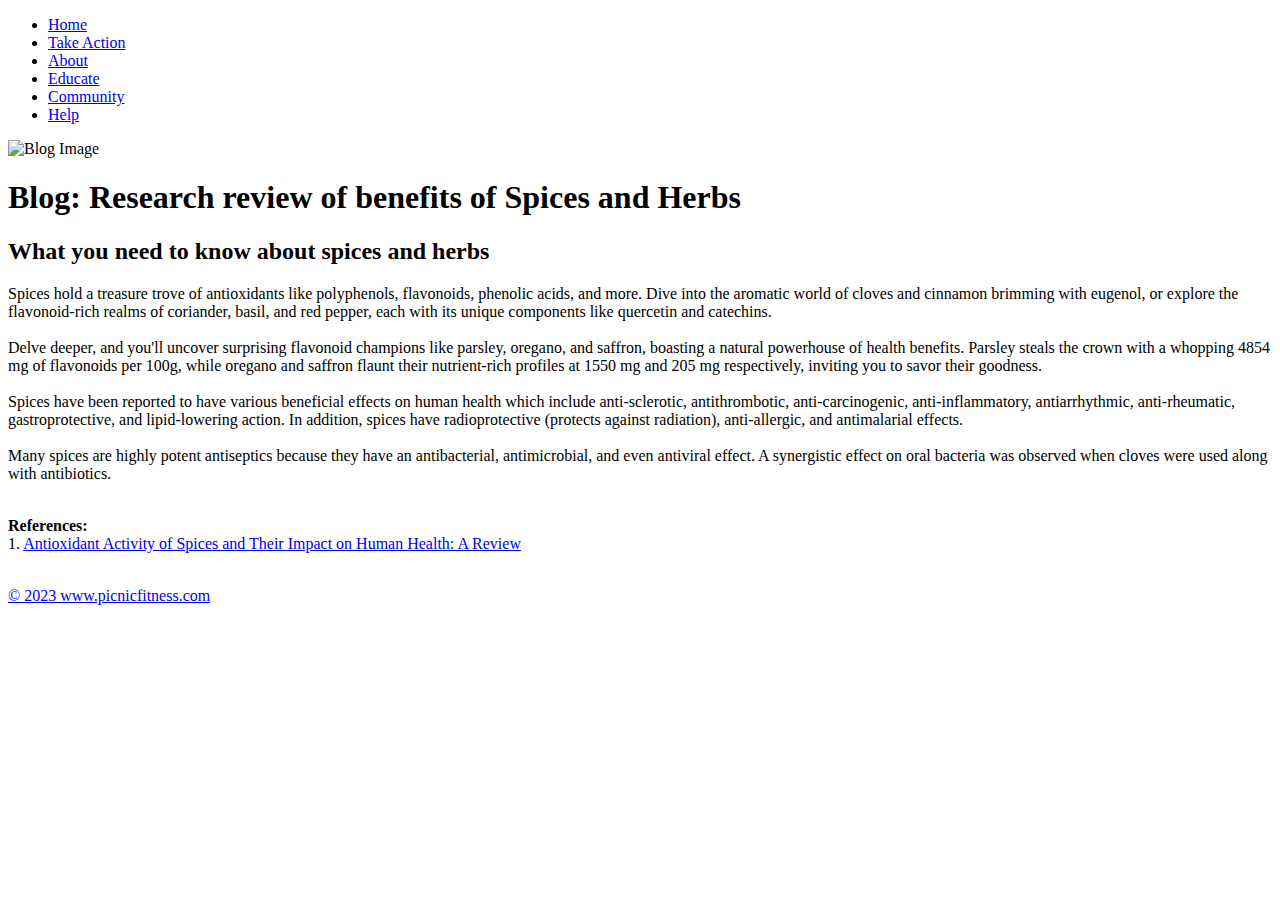
==== blog_1_spices.html @ d2b1af99 "Add files via upload" ====
<!DOCTYPE html>
<html lang="en">
<head>
  <meta charset="UTF-8">
  <meta name="viewport" content="width=device-width, initial-scale=1.0">
  <title>Your Name - Personal Webpage</title>
  <link rel="stylesheet" href="styles.css">
</head>
<body>
  <header>
    <nav>
      <ul>
        <li><a href="index.html">Home</a></li>
        <li><a href="take_action.html">Take Action</a></li>
        <li><a href="about.html">About</a></li>
        <li><a href="educate.html">Educate</a></li>
        <li><a href="community_service_initiatives.html">Community</a></li>
        <li><a href="help.html">Help</a></li>
      </ul>
    </nav>
  </header>

  <main>

   <div class="blog-post">
    <img src="Spices_health_taste.jpg" alt="Blog Image" class="post-image">
    <h1 class="post-title">Blog: Research review of benefits of Spices and Herbs</h1>
    <h2 class="post-subtitle">What you need to know about spices and herbs</h2>
    <p class="post-content">

      Spices hold a treasure trove of antioxidants like polyphenols, flavonoids, phenolic acids, and more. Dive into the aromatic world of cloves and cinnamon brimming with eugenol, or explore the flavonoid-rich realms of coriander, basil, and red pepper, each with its unique components like quercetin and catechins.
</br> </br>
 
            Delve deeper, and you'll uncover surprising flavonoid champions like parsley, oregano, and saffron, boasting a natural powerhouse of health benefits. Parsley steals the crown with a whopping 4854 mg of flavonoids per 100g, while oregano and saffron flaunt their nutrient-rich profiles at 1550 mg and 205 mg respectively, inviting you to savor their goodness.
</br> </br>

       Spices have been reported to have various beneficial effects on human health which include
anti-sclerotic, antithrombotic, anti-carcinogenic, anti-inflammatory, antiarrhythmic, anti-rheumatic,
gastroprotective, and lipid-lowering action. In addition, spices have radioprotective (protects against
radiation), anti-allergic, and antimalarial effects.
</br> </br>

       Many spices are highly potent antiseptics because they have an antibacterial, antimicrobial,
and even antiviral effect. A synergistic effect on oral bacteria was observed when cloves were used
along with antibiotics.
</br> </br>

    </p>
    <div class="post-references">
      <!-- References, citations, or additional information -->
      <strong> References: </strong> </br>
      1. <a href = "https://www.mdpi.com/2076-3921/6/3/70" > Antioxidant Activity of Spices and Their Impact
on Human Health: A Review</a> 

</br> </br>
    </div>
  </div>

<!--
    <section class="hero">
      <div class="text-block">
        <h3>Blog: Research review of benefits of Spices</h3>
        <p> </br> <strong style="font-family: 'Arial', Georgia;"> <em>"A healthy food a day, keeps the doctor away" </em> </strong>

        </br> 

        Supermarket snacks prioritize taste over health. Our homemade alternatives are both healthy and enjoyable. Crafted with care, quality ingredients, and backed by research without compromising taste. </br>

         <strong style="font-family: 'Arial', Georgia;">Once you try our homemade options, you won't look back..</strong>  </br> 
        </p>
      </div>
 
      <img src="Spices_health_taste.jpg" alt="Your Image" class="responsive-image">
      <a href="take_action.html" class="cta-button">Explore our choices</a>

      <div class="text-block">
        <p> <strong style="font-family: 'Arial', Georgia;"> Day by day, fortify your immune.</strong> </br>
            Spices contain polyphenols that act as antioxidants. Other components of spices are flavonoids, phenolic acids, lignans, essential oils and alkaloids. </br>
            For example, Cloves and Cinnamon contain eugenol, coriander, parsely, caraway, dill, onion, cardamon, basil and red pepper contain  quercetin, cinnamon, dill, sage and nutmeg contain catechins, cloves, saffron and myrtle contain gallic acid, turmeric contain curcumin and ginger contains gingerol. </br>
            Highest contents of flavonoids have been found in parsley, oregano, celery, saffron, dill, fennel and tasmanian pepper. </br> 
            Parsely contains 4854 mg, mexican oregano contains 1550 mg and saffron contains 205 mg of flavonoids per 100 g. </br>
        </p>
      </div>
    </section>
-->

  </main>
  
  <div class="spacer"></div> <!-- Empty space with the same background color -->

  <footer>
    <p><a href="https://www.picnicfitness.com">&copy; 2023 www.picnicfitness.com</a></p>
  </footer>
  
  <script src="javascript.js"></script>
  
</body>
</html>
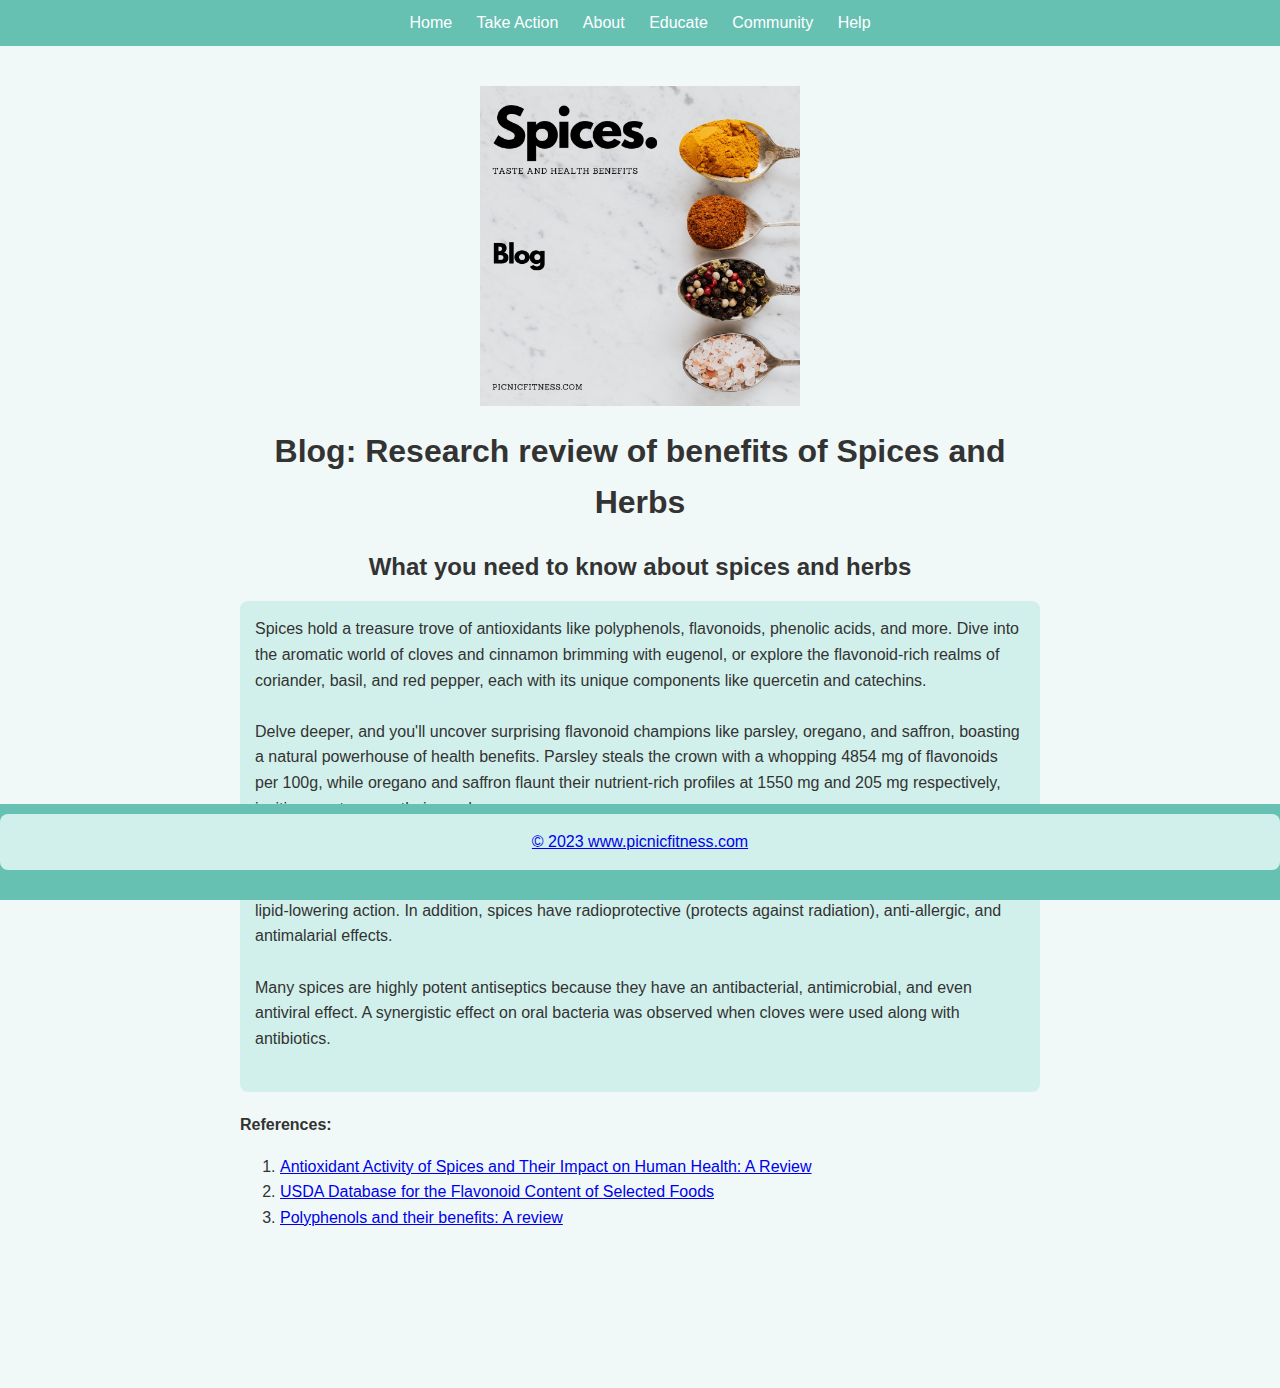
==== commit 5a348f5c: "Add files via upload" ====
--- a/blog_1_spices.html
+++ b/blog_1_spices.html
@@ -49,40 +49,24 @@
     <div class="post-references">
       <!-- References, citations, or additional information -->
       <strong> References: </strong> </br>
-      1. <a href = "https://www.mdpi.com/2076-3921/6/3/70" > Antioxidant Activity of Spices and Their Impact
+      <ol>
+      <li>
+      <a href = "https://www.mdpi.com/2076-3921/6/3/70" target="_blank" rel="noopener noreferrer" > Antioxidant Activity of Spices and Their Impact
 on Human Health: A Review</a> 
+      </li>
+      
+      <li>
+      <a href = "https://data.nal.usda.gov/dataset/usda-database-flavonoid-content-selected-foods-release-32-november-2015" target="_blank" rel="noopener noreferrer" > USDA Database for the Flavonoid Content of Selected Foods </a>
+      </li>
+
+      <li>
+      <a href = "https://www.tandfonline.com/doi/full/10.1080/10942912.2017.1354017" target="_blank" rel="noopener noreferrer" > Polyphenols and their benefits: A review </a>
+      </li>
+      </ol>
 
 </br> </br>
     </div>
   </div>
-
-<!--
-    <section class="hero">
-      <div class="text-block">
-        <h3>Blog: Research review of benefits of Spices</h3>
-        <p> </br> <strong style="font-family: 'Arial', Georgia;"> <em>"A healthy food a day, keeps the doctor away" </em> </strong>
-
-        </br> 
-
-        Supermarket snacks prioritize taste over health. Our homemade alternatives are both healthy and enjoyable. Crafted with care, quality ingredients, and backed by research without compromising taste. </br>
-
-         <strong style="font-family: 'Arial', Georgia;">Once you try our homemade options, you won't look back..</strong>  </br> 
-        </p>
-      </div>
- 
-      <img src="Spices_health_taste.jpg" alt="Your Image" class="responsive-image">
-      <a href="take_action.html" class="cta-button">Explore our choices</a>
-
-      <div class="text-block">
-        <p> <strong style="font-family: 'Arial', Georgia;"> Day by day, fortify your immune.</strong> </br>
-            Spices contain polyphenols that act as antioxidants. Other components of spices are flavonoids, phenolic acids, lignans, essential oils and alkaloids. </br>
-            For example, Cloves and Cinnamon contain eugenol, coriander, parsely, caraway, dill, onion, cardamon, basil and red pepper contain  quercetin, cinnamon, dill, sage and nutmeg contain catechins, cloves, saffron and myrtle contain gallic acid, turmeric contain curcumin and ginger contains gingerol. </br>
-            Highest contents of flavonoids have been found in parsley, oregano, celery, saffron, dill, fennel and tasmanian pepper. </br> 
-            Parsely contains 4854 mg, mexican oregano contains 1550 mg and saffron contains 205 mg of flavonoids per 100 g. </br>
-        </p>
-      </div>
-    </section>
--->
 
   </main>
   
--- a/styles.css
+++ b/styles.css
@@ -0,0 +1,199 @@
+/* Resetting default margin and padding */
+body, h1, h2, h3, p, ul {
+  margin: 0;
+  padding: 0;
+}
+
+/* Setting up basic styles */
+body {
+  font-family: Arial, sans-serif;
+  background-color: #f0f9f8; /* Sea-green color palette */
+  color: #333; /* Text color */
+  line-height: 1.6;
+}
+
+header {
+  background-color: #66c1b3; /* Header color */
+  padding: 10px 0;
+}
+
+nav ul {
+  list-style: none;
+  text-align: center;
+}
+
+nav ul li {
+  display: inline;
+  margin: 0 10px;
+}
+
+nav ul li a {
+  color: #fff; /* Menu item text color */
+  text-decoration: none;
+}
+
+nav ul li a:hover {
+  text-decoration: underline;
+}
+
+main {
+  padding: 20px;
+}
+
+.hero {
+  position: relative;
+  padding: 20px; /* Add padding to create space around the image */
+  border: 2px solid #66c1b3; /* Add a border around the image */
+}
+
+.text-block {
+  margin-bottom: 20px; /* Add space between the image and text blocks */
+}
+
+.text-block p {
+  font-family: Arial, sans-serif; /* Use a sans-serif font for text */
+  font-size: 18px; /* Adjust font size as needed */
+  color: #333; /* Text color */
+}
+
+.responsive-image {
+  max-width: 70%; /* Adjust the maximum width of the image */
+  height: auto;
+  display: block;
+  margin: 0 auto; /* Center the image horizontally */
+}
+
+.cta-button {
+  display: block;
+  width: 150px;
+  margin: 20px auto;
+  padding: 10px 20px;
+  text-align: center;
+  text-decoration: none;
+  background-color: #66c1b3; /* Button color */
+  color: #fff; /* Button text color */
+  border-radius: 5px;
+}
+
+footer {
+  position: fixed;
+  bottom: 0;
+  width: 100%;
+  background-color: #66c1b3; /* Footer color */
+  color: #fff; /* Footer text color */
+  text-align: center;
+  padding: 10px 0;
+}
+
+h3 {
+  background-color: #66c1b3; /* Sea-green background color for h3 */
+  color: #fff; /* Text color */
+  padding: 10px; /* Add padding for spacing */
+  border-radius: 5px; /* Rounded corners */
+}
+
+p {
+  background-color: #d2f0eb; /* Lighter background color */
+  color: #333; /* Text color */
+  padding: 15px; /* Padding for spacing */
+  border-radius: 8px; /* Rounded corners */
+  margin-bottom: 20px; /* Space between paragraphs */
+}
+
+em {
+  font-style: italic;
+}
+
+strong.special-text {
+  font-weight: bold;
+  font-family: 'Verdana', sans-serif; /* Change to your preferred font */
+}
+
+/* Your existing CSS */
+
+.spacer {
+  background-color: #f0f9f8; /* Replace with your page's background color */
+  height: 50px; /* Adjust the height as needed */
+}
+
+
+.responsive-image-small {
+  max-width: 70%;
+  height: auto;
+  display: block;
+  margin: 0 auto;
+}
+
+.content-block {
+  display: flex;
+  flex-direction: column;
+  align-items: center;
+  text-align: center;
+}
+
+.text {
+  margin-top: 20px;
+}
+
+@media only screen and (min-width: 600px) {
+  .content-block {
+    flex-direction: row;
+    justify-content: space-around;
+    align-items: center;
+    text-align: left;
+  }
+
+  .responsive-image-small {
+    max-width: 40%;
+  }
+
+  .text {
+    max-width: 50%;
+    margin-left: 20px;
+  }
+
+  .small-text {
+ max-width: 50%;
+    margin-left: 20px;
+  }
+
+}
+
+.hidden-text {
+      display: none;
+      font-style: italic;
+      color: #888;
+    }
+
+/* Basic styles for the blog layout */
+.blog-post {
+  max-width: 800px;
+  margin: 0 auto;
+  padding: 20px;
+}
+
+.post-image {
+  width: 40%;
+  height: auto;
+  display: block;
+  margin: 0 auto;
+}
+
+.post-title {
+  text-align: center;
+  margin: 20px 0;
+}
+
+.post-subtitle {
+  text-align: center;
+  margin-bottom: 15px;
+}
+
+.post-content {
+  font-size: 16px;
+  line-height: 1.6;
+}
+
+.post-references {
+  /* Styles for references or citations */
+}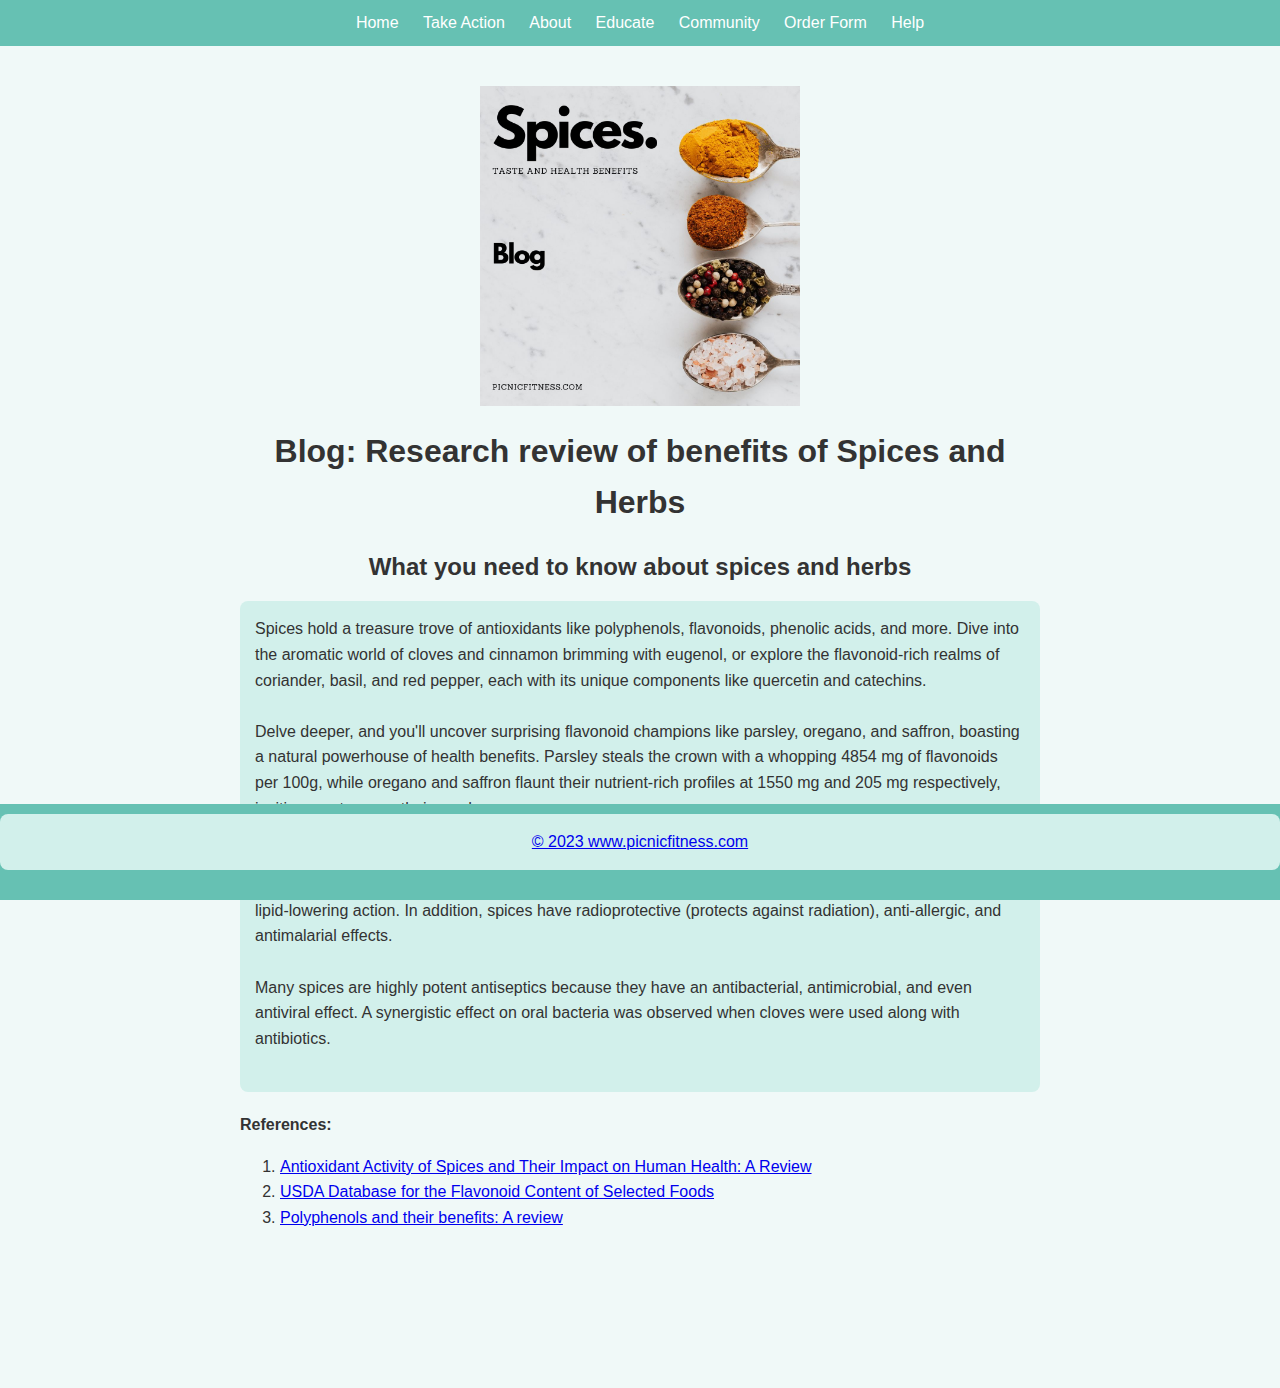
==== commit 1f26520c: "Add files via upload" ====
--- a/blog_1_spices.html
+++ b/blog_1_spices.html
@@ -15,6 +15,7 @@
         <li><a href="about.html">About</a></li>
         <li><a href="educate.html">Educate</a></li>
         <li><a href="community_service_initiatives.html">Community</a></li>
+        <li><a href="order_form.html">Order Form</a></li>
         <li><a href="help.html">Help</a></li>
       </ul>
     </nav>
--- a/styles.css
+++ b/styles.css
@@ -196,4 +196,51 @@
 
 .post-references {
   /* Styles for references or citations */
+}
+
+
+/* FAQ container */
+.faq-container {
+  max-width: 800px;
+  margin: 0 auto;
+  padding: 20px;
+  font-family: Arial, sans-serif;
+}
+
+/* Styling for FAQ items */
+.faq-item {
+  border-bottom: 1px solid #ccc;
+  margin-bottom: 10px;
+}
+
+/* Styling for accordion labels */
+.accordion {
+  display: block;
+  cursor: pointer;
+  padding: 15px;
+  font-weight: bold;
+  background-color: #f5f5f5;
+  color: #333;
+  transition: background-color 0.3s ease;
+}
+
+.accordion:hover {
+  background-color: #ddd;
+}
+
+/* Styling for FAQ panel */
+.panel {
+  padding: 0 15px;
+  max-height: 0;
+  overflow: hidden;
+  transition: max-height 0.3s ease-out;
+}
+
+.faq-toggle {
+  display: none;
+}
+
+/* Checkbox hack for showing panel on toggle */
+.faq-toggle:checked + .accordion + .panel {
+  max-height: 1000px;
 }